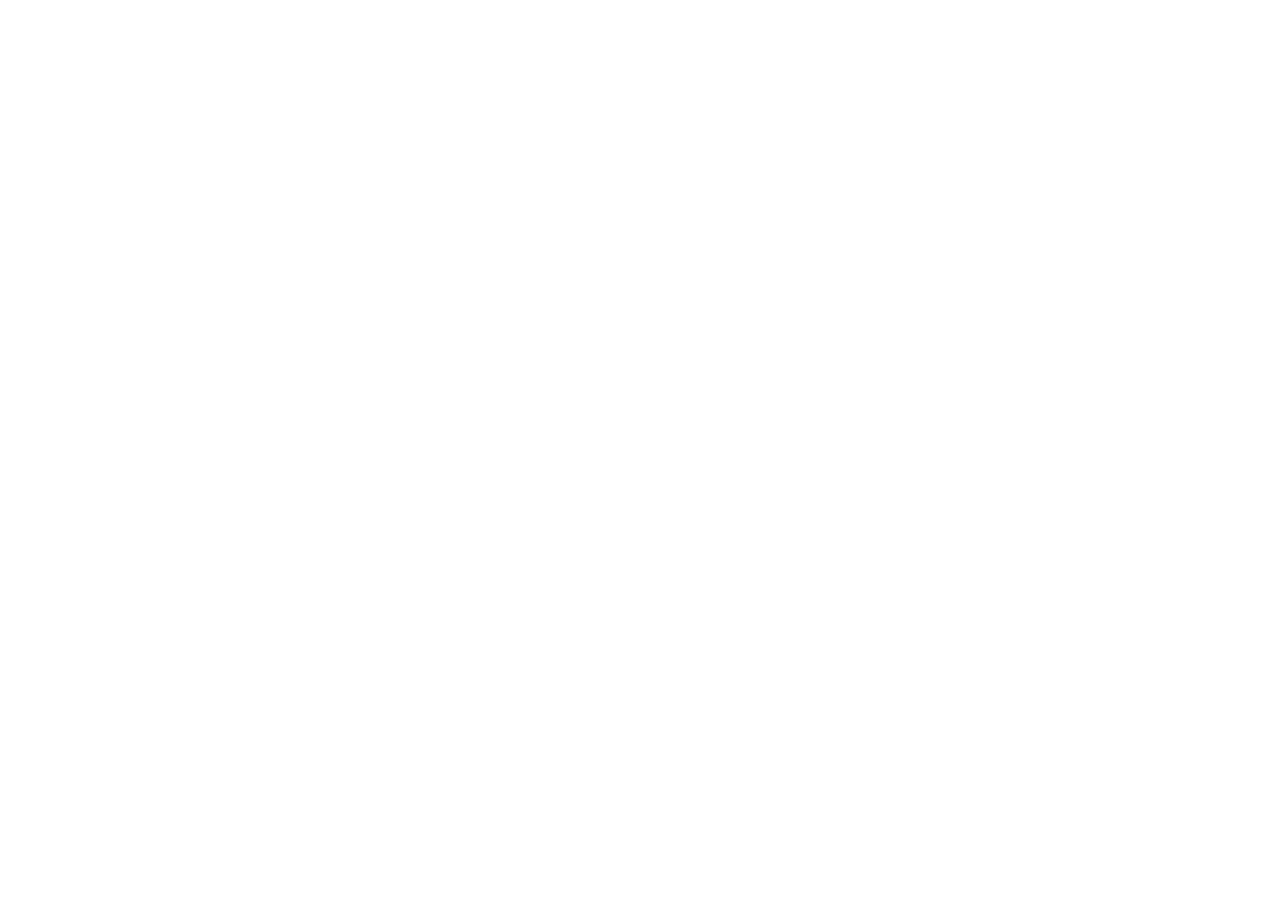
==== index.html @ bafc24b2 "like Icon" ====
<!DOCTYPE html>
<html lang="en">
<head>
    <meta charset="UTF-8">
    <meta name="viewport" content="width=device-width, initial-scale=1.0">
    <link rel="stylesheet" href="https://cdnjs.cloudflare.com/ajax/libs/font-awesome/4.7.0/css/font-awesome.min.css">
    <link rel="stylesheet" href="./Styles/card.css">
    <link rel="stylesheet" href="./Styles/styles.css">
    <link rel="icon" type="image/png" href="./Image/favicon.ico">

    <script src="./script.js"></script>
    <title>Flatacuties</title>
</head>
<body>
    <div id="mainContainer">
        
        
        
    </div>

   
</body>
</html>
---- Styles/styles.css ----
@import url('https://fonts.googleapis.com/css2?family=Cormorant+Garamond:wght@300&family=IBM+Plex+Serif:wght@300&family=Kalam:wght@300&family=Satisfy&display=swap');
#mainContainer{
    width: 80%;
    display: flex;
    flex-wrap: wrap;
    justify-content: space-around;
    align-items: left;
}
#cardName{
    cursor: pointer;
    height: 100%;
    width: 100%;
}

.container{
    margin: 10px;
    padding: 40px 40px;
}
.votes{
    color: white;
    font-family: 'Satisfy', cursive;
    padding: 10px;
    font-size: 2rem;
    margin: 10px;


}
.cardName{
    font-family: 'Satisfy', cursive;
    color: white;
    font-size: 2.9rem;
}
.cardHeader{
    display: flex;
    justify-content: space-between;
    margin:5px;
}
.cardHeader .btnReset{
    height: auto;
    padding: 3px 10px;
    margin: auto 10px;
    font-size: 1.5rem;
    background-color: white;
    color: magenta;
    border-radius: 10px;
    border: 1px solid magenta;
    background-color: transparent;
    font-family: 'Satisfy', cursive;


    
}
  
  .icon-click {
    color: magenta;
  }
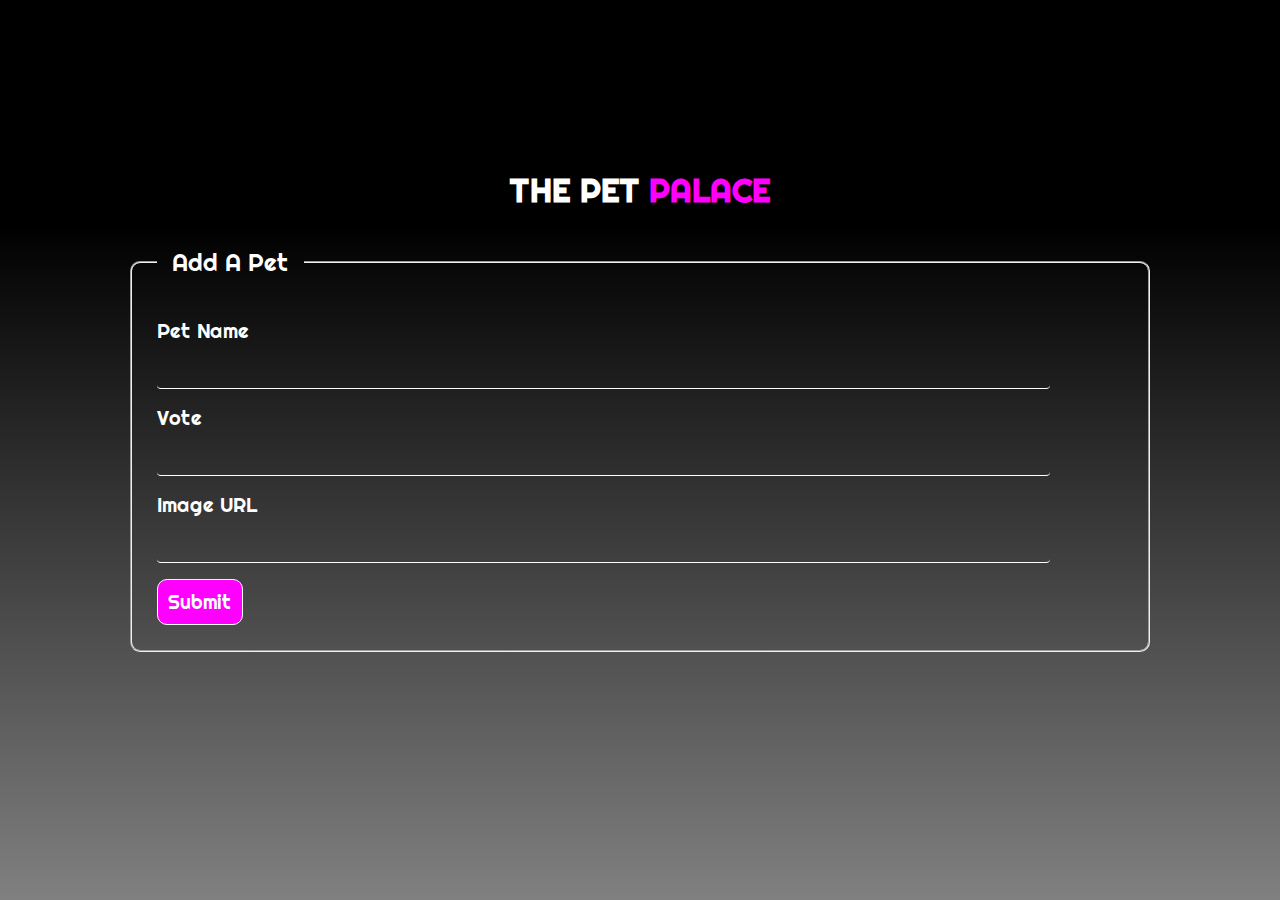
==== commit 6906db04: "added AddAPet functionality" ====
--- a/index.html
+++ b/index.html
@@ -7,17 +7,39 @@
     <link rel="stylesheet" href="./Styles/card.css">
     <link rel="stylesheet" href="./Styles/styles.css">
     <link rel="icon" type="image/png" href="./Image/favicon.ico">
-
     <script src="./script.js"></script>
-    <title>Flatacuties</title>
+    <title>Pet Palace</title>
 </head>
 <body>
-    <div id="mainContainer">
+    <div id="mainContainer">   
+        <h1 id="heading"> THE PET <em>PALACE</em></h1>     
+        <form id="addAPet">
+            <fieldset id="IdentityKinInfo" class="row g-3 scheduler-border">
+                <legend class="scheduler-border"> Add A Pet</legend>
         
-        
-        
+                <div class="">
+                    <span class="clientdeets" id="">Pet Name</span>
+                    <input id="petNameInput" value = '' type="text" name="kinFullNames"class="myformControl" aria-label="Sizing example input" aria-describedby="">
+                    <span><p class='errorMessages'></p></span>
+                </div> 
+                <div class="">
+                    <span class="clientdeets" id="">Vote</span>
+                    <input id="petVotesinput" min="1" max="" value = '' type="number" name="kinRelationship"class="myformControl" aria-label="Sizing example input" aria-describedby="">
+                    <span><p class='errorMessages'></p></span>
+                </div>
+                
+                <div class="">
+                    <span class="clientdeets" id="">Image URL</span>
+                    <input id="imgURLInput" value = '' type="text" name="kinMobile" class="myformControl" aria-label="Sizing example input" aria-describedby="">
+                    <span><p class='errorMe ssages'></p></span>
+                </div>
+            
+                <button id="submit" type="submit">Submit</button>
+            </fieldset>
+        </form>
+        <div id="cardContainer">
+            
+        </div>
     </div>
-
-   
 </body>
 </html>--- a/Styles/card.css
+++ b/Styles/card.css
@@ -0,0 +1,146 @@
+@import url("https://fonts.googleapis.com/css2?family=Righteous&display=swap");
+
+body {
+  margin: 0;
+  padding: 0;
+  display: flex;
+  justify-content: center;
+  align-items: center;
+  font-family: "Righteous", cursive;
+  min-height: 100vh;
+  /* background-color: white;  */
+   background-image: linear-gradient(180deg, black 25%, grey 100%);
+
+  .container {
+    max-width: 150vw;
+    display: grid;
+    grid-template-columns: repeat(auto-fit, minmax(300px, 1fr));
+    grid-gap: 35px;
+    margin: 0 auto;
+    padding: 40px 0;
+
+    .card {
+      position: relative;
+      width: 300px;
+      height: 500px;
+      margin: 20px auto;
+      background: black;
+      border-radius: 15px;
+      box-shadow: 0 15px 60px rgba(0, 0, 0, 0.5);
+      overflow-y: hidden;
+      border: white 1px solid;
+
+      .face {
+        position: absolute;
+        bottom: 0;
+        left: 0;
+        width: 100%;
+        height: 105%;
+        display: flex;
+        justify-content: center;
+        align-items: center;
+
+     
+
+
+        &.face1 {
+          box-sizing: border-box;
+          padding: 20px;
+
+          h2 {
+            margin: 0;
+            padding: 0;
+          }
+          
+
+          .java {
+            background-color: black;
+            -webkit-background-clip: text;
+            -webkit-text-fill-color: transparent;
+          }
+
+          .python {
+            background-color: grey;
+            -webkit-background-clip: text;
+            -webkit-text-fill-color: transparent;
+          }
+
+          .cSharp {
+            background-color: white;
+            -webkit-background-clip: text;
+            -webkit-text-fill-color: transparent;
+            
+          }
+        }
+
+        &.face2 {
+          transition: 0.5s;
+
+          h2 {
+            margin: 0;
+            padding: 0;
+            font-size: 10em;
+            color: #fff;
+            transition: 0.5s;
+            text-shadow: 0 2px 5px rgba(0, 0, 0, 0.2);
+            z-index: 10;
+          }
+        }
+      }
+    }
+
+    /* .card:hover .face.face2 {
+      height: 60px;
+
+      h2 {
+        font-size: 2em;
+      }
+    } */
+
+
+
+    .card:nth-child(1) .face.face2 {
+
+       background-image: linear-gradient(
+        40deg,
+        #fffc00 0%, #fc00ff 45%, #00fffc 100%
+
+      ); 
+
+      /* background-image: linear-gradient(
+        40deg,
+        maroon 0%,
+         45%,
+        #fc00ff 100%
+      ); */
+      
+      border-radius: 15px;
+    }
+
+    .card:nth-child(2) .face.face2 {
+      /* background-image: linear-gradient(
+        40deg,
+        #fc00ff 0%,
+        #00fffc 45%,
+        #fffc00 100%
+      ); */
+      border-radius: 15px;
+    }
+
+    .card:nth-child(3) .face.face2 {
+      /* 
+      -image: linear-gradient(
+        40deg,
+        #00fffc 0%,
+        #fc00ff 45%,
+        #fffc00 100%
+      ); */
+      border-radius: 15px;
+    }
+  }
+}
+img{
+    width: 300px;
+    overflow: hidden;
+    object-fit: contain;
+  }--- a/Styles/styles.css
+++ b/Styles/styles.css
@@ -3,6 +3,7 @@
     width: 80%;
     display: flex;
     flex-wrap: wrap;
+    flex-direction: column;
     justify-content: space-around;
     align-items: left;
 }
@@ -12,9 +13,13 @@
     width: 100%;
 }
 
-.container{
+#cardContainer{
+    display: flex;
+    flex-direction: row;
+    flex-wrap: wrap;
     margin: 10px;
     padding: 40px 40px;
+    justify-content: space-between;
 }
 .votes{
     color: white;
@@ -54,3 +59,54 @@
   .icon-click {
     color: magenta;
   }
+
+  /* **********************form CSS****************** */
+  .clientdeets{
+    font-size: 20px;
+    color: white;
+}
+.myformControl{
+    border: none;
+    border-bottom: 1px solid white;
+    outline: none; 
+    display: block;
+    width: 90%;
+    padding: 0.375rem 0.75rem;
+    font-size: 1rem;
+    font-weight: 300;
+    line-height: 2rem;
+    color: white;
+    background-color: transparent;
+    background-clip: padding-box;
+    border-radius: 0.25rem;
+    transition: border-color .15s ease-in-out
+    
+}
+fieldset{
+    padding: 25px;
+    border-radius: 10px;
+}
+#submit{
+    background-color: magenta;
+    border: 1px white solid;
+    padding: 10px;
+    font-size: 1.2rem;
+    color: white;
+    border-radius: 10px;
+    font-family: "Righteous", cursive;
+    
+
+}
+legend{
+    padding:15px;
+    color: white;
+    font-size: 1.5rem;
+}
+#heading{
+    color: white;
+    text-align: center;
+}
+em{
+    font-style: normal;
+    color: magenta;
+}
